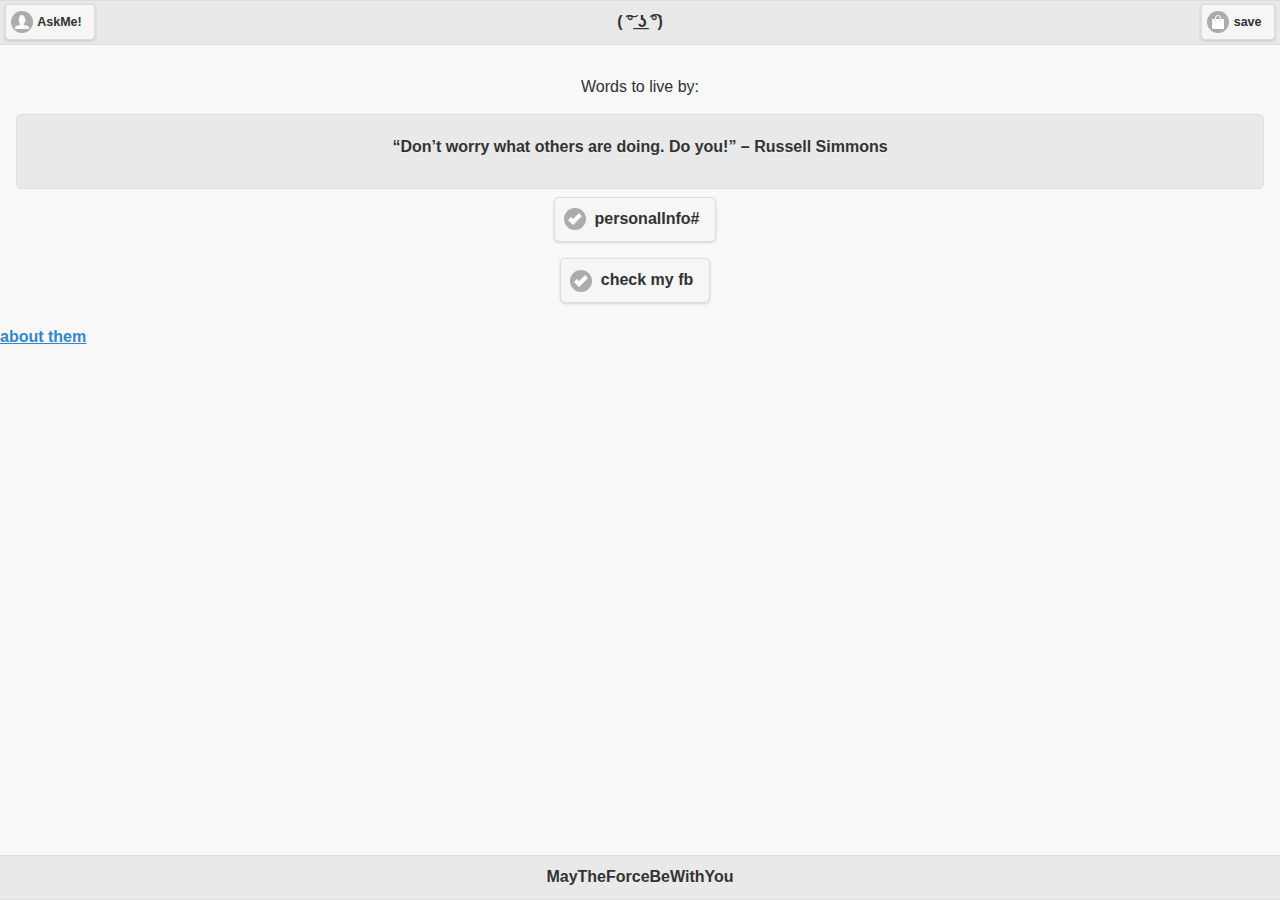
==== index.html @ 90765b9a "improved page setinggs" ====
<!DOCTYPE html>
<html>

    <head>
        <title>THATSme</title>
        <meta name="viewport" content="width=device-width, initial-scale=1">
        <meta name="keywords" content="mobile portfolio, mobile portfolio site">
        <meta name="author" content="sam deering">
        <meta http-equiv="Content-Type" content="text/html; charset=utf-8">
        <meta name="viewport" content="width=device-width, initial-scale=1">
        <script src="js/jquery-1.8.3.min.js"></script>
        <script src="js/jquery.mobile-1.4.5.min.js"></script>
        <!-- <link rel="manifest" href="its4ppt.webmanifest"> -->
        <link href="css/jquery.mobile.structure-1.4.5.min.css" rel="stylesheet">
        <link href="css/jquery.mobile.theme-1.4.5.min.css" rel="stylesheet">
        <link href="css/jquery.mobile-1.4.5.min.css" rel="stylesheet">
        <link href="css/photoswipe.css" rel="stylesheet">
        <link href="css/style.css" rel="stylesheet">
        <script src="js/script.js"></script>
        <script src="js/settings.js"></script>
        <script src="js/klass.min.js"></script>
        <script src="js/code.photoswipe.jquery-3.0.5.min.js"></script>



<style>
.footer {
  position: fixed;
  left: 0;
  bottom: 0;
  width: 100%;

  color: white;
  text-align: center;
}
</style>
</head>
<body>
  <div data-role="header">
    <a href="index.html" data-icon="user">AskMe!</a>
    <h1>( ͠° ͟ʖ ͡°)</h1>
    <a href="index.html" data-icon="shop">save</a>
  </div>

<div role="main" class="ui-content">
    <div class="ui-grid-solo">
		    <p>Words to live by:</p>
      <div class="ui-grid-a">
        <div class="ui-bar ui-bar-a ui-corner-all" style="height:60px"><p>“Don’t worry what others are doing. Do you!” – Russell Simmons</p>
        </div>
      </div>
    </div><!-- /grid-a -->

  <!-- <div class="ui-grid-solo">
      <a href="#popupLogin" data-rel="popup" data-position-to="window" class="ui-btn ui-corner-all ui-shadow ui-btn-inline ui-icon-check ui-btn-icon-left ui-btn-a" data-transition="pop">Sign in</a>
      <div data-role="popup" id="popupLogin" data-theme="a" class="ui-corner-all">
        <form>
           <div style="padding:10px 20px;">
               <h3>Please sign in</h3>
               <label for="un" class="ui-hidden-accessible">Username:</label>
               <input type="text" name="user" id="un" value="" placeholder="username" data-theme="a">
               <label for="pw" class="ui-hidden-accessible">Password:</label>
               <input type="password" name="pass" id="pw" value="" placeholder="password" data-theme="a">
               <button type="submit" class="ui-btn ui-corner-all ui-shadow ui-btn-b ui-btn-icon-left ui-icon-check">Sign in</button>
           </div>
       </form>
    </div>
  </div> -->

  <div class="ui-grid-solo">
    <div  data-role="popup" id="personalinfo" data-theme="a" class="ui-corner-all">
     <div data-role="collapsible" data-theme="a" data-content-theme="b">
         <h4>basic</h4>
         <p>hight : 180 cms or 5'8" if matric system confuses you! ( ͡°͜ ͡°)</p>
         <p>weight : 720 N </p>
         <p>colour : #d9e0b6 v(〄_〄)v </p>
     </div>

     <div data-role="collapsible" data-theme="a" data-content-theme="b">
         <h4>education</h4>
         <p>im hiughly educated. as u can sea!.٩(͡๏̯͡๏)۶</p>
     </div>

     <div data-role="collapsible" data-theme="a" data-content-theme="b">
       <h4>occopation</h4>
       <p>i made this page ! so take a hint ,,,</p>
    </div>

    <div data-role="collapsible" data-theme="a" data-content-theme="b">
    <h4>parents</h4>
    <ul data-role="listview">
        <li><div data-role="collapsible" data-theme="a" data-content-theme="b">
            <h4>papa AKA Father or Vader</h4>
            <p>Singh ,Kedar</p>
            <p>Ex-Navy,CPOR(tel)</p>
            <p>age : born in 1960 do the math!~</p>
        </div></li>
        <li><div data-role="collapsible" data-theme="a" data-content-theme="b">
            <h4>mummy AKA mother(india)</h4>
            <p>Devi, Nisha</p>
            <p>house wife</p>
            <p>age: 56(till 2019)guess the year born</p>
        </div></li>

    </ul>
    </div>


   </div>
  </div>
  <div class="ui-grid-solo">
    <a href="#personalinfo" data-rel="popup" data-position-to="window" class="ui-btn ui-corner-all ui-shadow ui-btn-inline ui-icon-check ui-btn-icon-left ui-btn-a" data-transition="pop">personalInfo#</a>
  </div>
    <div class="ui-grid-solo">
    <a href="#external" data-rel="popup" data-position-to="window" class="ui-btn ui-corner-all ui-shadow ui-btn-inline ui-icon-check ui-btn-icon-left ui-btn-a" data-transition="pop">check my fb</a>
  </div>
   <div data-role="popup" id="external" data-theme="a" class="ui-corner-all">
       <object type="text/html" data="https://demos.jquerymobile.com/1.4.5/pages-dialog/" width="550px" height="600px" style="overflow:auto;border:5px">
       </object>
    </div>


	</div><!-- /content -->

  <a href="fortest.php" data-transition="flow">about them</a>
  <div data-role="footer" style="overflow:hidden;" class="footer">
      <h4 style="text-align:center;">MayTheForceBeWithYou</h4>

  </div>

  </body>
  </html>
---- css/photoswipe.css ----
/*
 * photoswipe.css
 * Copyright (c) %%year%% by Code Computerlove (http://www.codecomputerlove.com)
 * Licensed under the MIT license
 *
 * Default styles for PhotoSwipe
 * Avoid any position or dimension based styles
 * where possible, unless specified already here.
 * The gallery automatically works out gallery item
 * positions etc.
 */


body.ps-active, body.ps-building, div.ps-active, div.ps-building
{
	background: #000;
	overflow: hidden;
}
body.ps-active *, div.ps-active *
{
	-webkit-tap-highlight-color:  rgba(255, 255, 255, 0);
	display: none;
}
body.ps-active *:focus, div.ps-active *:focus
{
	outline: 0;
}


/* Document overlay */
div.ps-document-overlay
{
	background: #000;
}


/* UILayer */
div.ps-uilayer {

	background: #000;
	cursor: pointer;

}


/* Zoom/pan/rotate layer */
div.ps-zoom-pan-rotate{
	background: #000;
}
div.ps-zoom-pan-rotate *  { display: block; }


/* Carousel */
div.ps-carousel-item-loading
{
	background: url(/images/loader.gif) no-repeat center center;
}

div.ps-carousel-item-error
{
	background: url(/images/error.gif) no-repeat center center;
}


/* Caption */
div.ps-caption
{
	background: #000000;
	background: -moz-linear-gradient(top, #303130 0%, #000101 100%);
	background: -webkit-gradient(linear, left top, left bottom, color-stop(0%,#303130), color-stop(100%,#000101));
	border-bottom: 1px solid #42403f;
	color: #ffffff;
	font-size: 13px;
	font-family: "Lucida Grande", Helvetica, Arial,Verdana, sans-serif;
	text-align: center;
}
div.ps-caption *  { display: inline; }

div.ps-caption-bottom
{
	border-top: 1px solid #42403f;
	border-bottom: none;
	min-height: 44px;
}

div.ps-caption-content
{
	padding: 13px;
	display: block;
}


/* Toolbar */
div.ps-toolbar
{
	background: #000000;
	background: -moz-linear-gradient(top, #303130 0%, #000101 100%);
	background: -webkit-gradient(linear, left top, left bottom, color-stop(0%,#303130), color-stop(100%,#000101));
	border-top: 1px solid #42403f;
	color: #ffffff;
	font-size: 13px;
	font-family: "Lucida Grande", Helvetica, Arial,Verdana, sans-serif;
	text-align: center;
	height: 44px;
	display: table;
	table-layout: fixed;
}
div.ps-toolbar * {
	display: block;
}

div.ps-toolbar-top
{
	border-bottom: 1px solid #42403f;
	border-top: none;
}

div.ps-toolbar-close, div.ps-toolbar-previous, div.ps-toolbar-next, div.ps-toolbar-play
{
	cursor: pointer;
	display: table-cell;
}

div.ps-toolbar div div.ps-toolbar-content
{
	width: 44px;
	height: 44px;
	margin: 0 auto 0;
	background-image: url(images/icons.png);
	background-repeat: no-repeat;
}

div.ps-toolbar-close div.ps-toolbar-content
{
	background-position: 0 0;
}

div.ps-toolbar-previous div.ps-toolbar-content
{
	background-position: -44px 0;
}

div.ps-toolbar-previous-disabled div.ps-toolbar-content
{
	background-position: -44px -44px;
}

div.ps-toolbar-next div.ps-toolbar-content
{
	background-position: -132px 0;
}

div.ps-toolbar-next-disabled div.ps-toolbar-content
{
	background-position: -132px -44px;
}

div.ps-toolbar-play div.ps-toolbar-content
{
	background-position: -88px 0;
}

/* Hi-res display */
@media only screen and (-webkit-min-device-pixel-ratio: 1.5),
       only screen and (-moz-min-device-pixel-ratio: 1.5),
       only screen and (min-resolution: 240dpi)
{
	div.ps-toolbar div div.ps-toolbar-content
	{
		-moz-background-size: 176px 88px;
		-o-background-size: 176px 88px;
		-webkit-background-size: 176px 88px;
		background-size: 176px 88px;
		background-image: url(images/icons@2x.png);
	}
}


body { padding: 0; margin: 0; background: #DFDCD1; font-family: "Lucida Grande", Helvetica, Arial,Verdana, sans-serif; color: #444340; }
h1 { font-size: 1.3em; padding: 15px 10px; margin: 0; }
h2 { font-size: 1.1em; padding: 10px; margin: 0; }
img { border: none; }
a { color: #444340; }

#Header { background: #EEBF02; height: 61px; padding: 0; border-bottom: 1px solid #3c3c3c;  }
#Header img { display: block; margin: 0 auto 0; }

#MainContent { background: #ffffff; padding-bottom: 30px; }

#Footer { padding: 10px; border-top: none; }

#SocialLinks { padding: 10px 0 0 0; }
#SocialLinks:after { clear: both; content: "."; display: block; height: 0; visibility: hidden; }
#SocialLinks a { display: block; float: left; padding-right: 15px; }

.gallery { list-style: none; padding: 0; margin: 0; }
.gallery:after { clear: both; content: "."; display: block; height: 0; visibility: hidden; }
.gallery li { float: left; width: 33.33333333%; }
.gallery li a { display: block; margin: 5px; border: 1px solid #3c3c3c; }
.gallery li img { display: block; width: 100%; height: auto; }


/* For inline examples only */
#PhotoSwipeTarget { width: 100%; height: 200px; }

#Indicators { text-align: center; margin-top: 20px; }
#Indicators span { display: inline-block; height: 10px; width: 10px; margin: 0 10px 0 0; padding: 0; -webkit-border-radius:5px; -moz-border-radius:5px; -o-border-radius:5px; border-radius:5px; background: #c5c5c5; overflow:hidden; }
#Indicators span.current{ background: #EEBF02; }
---- css/style.css ----
.copyright {
    font-size: 12px;
    text-align: center;
}

.ui-content {
    text-align: center;
}

.pt-menu .ui-btn {
    cursor: pointer;
    display: inline-block;
    height: 100px;
    margin: 5px !important;
    padding: 10px;
    text-align: center;
    width: 110px;
    /*border-radius: 200px;*/
}

.pt-menu .ui-btn-inner {
    border: 0;
}

.pt-menu .ui-btn img {
    /*height: 50px;*/
}


/* contact page */
#contact .ui-br {
    border: 0;
}

/* form underline bug fix */
.ui-br {
    border-bottom: none !important;
}

/* form errors */
label.error {
    color: red;
    padding-top: .5em;
    vertical-align: top;
    font-weight:bold;
    display: inline-block;
    vertical-align: top;
    margin-left: 22%;
}


/* table styles */
.tablerow {
    display: inline-block;
    width: 100%;
}
.left-table {
    text-align: right;
    width: 25%; float: left;
    padding-right: 2%;
    font-weight: bold;
}
.right-table {
    text-align: left;
    width: 73%; float: left;
}

/* bottom back and next buttons */
.previous-btn {
    float: left;
}
.next-btn {
    float: right;
}

/* toggle buttons styles */
.ui-collapsible-heading-toggle {
    border: none;
}

/* ui component tweaks */
.ui-textalign-left {
    text-align: left;
}

/* portfolio item right button stlye fix */
.portfolio-item .ui-btn-icon-notext {
    padding: 0 !important;
}
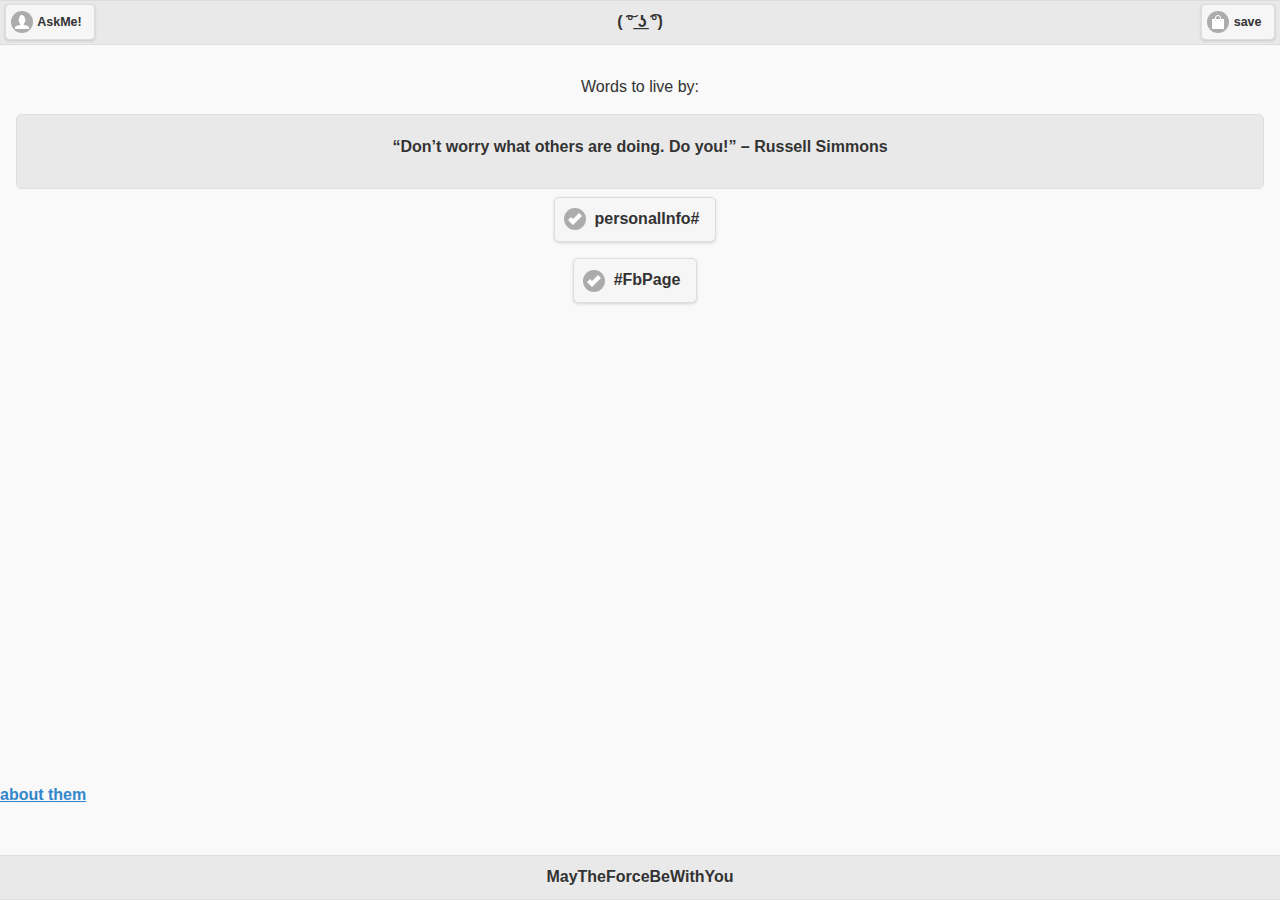
==== commit 83a0a709: "added iframs for facebook , soundcloud, spotify" ====
--- a/index.html
+++ b/index.html
@@ -32,6 +32,13 @@
 
   color: white;
   text-align: center;
+}
+.soundcloud {
+
+  width: 96%;
+  max-width: 60em;
+  margin: 0 auto;
+
 }
 </style>
 </head>
@@ -112,14 +119,20 @@
     <a href="#personalinfo" data-rel="popup" data-position-to="window" class="ui-btn ui-corner-all ui-shadow ui-btn-inline ui-icon-check ui-btn-icon-left ui-btn-a" data-transition="pop">personalInfo#</a>
   </div>
     <div class="ui-grid-solo">
-    <a href="#external" data-rel="popup" data-position-to="window" class="ui-btn ui-corner-all ui-shadow ui-btn-inline ui-icon-check ui-btn-icon-left ui-btn-a" data-transition="pop">check my fb</a>
+    <a href="#external" data-rel="popup" data-position-to="window" class="ui-btn ui-corner-all ui-shadow ui-btn-inline ui-icon-check ui-btn-icon-left ui-btn-a" data-transition="pop">#FbPage</a>
   </div>
    <div data-role="popup" id="external" data-theme="a" class="ui-corner-all">
-       <object type="text/html" data="https://demos.jquerymobile.com/1.4.5/pages-dialog/" width="550px" height="600px" style="overflow:auto;border:5px">
-       </object>
+<iframe src="https://www.facebook.com/plugins/page.php?href=https%3A%2F%2Fwww.facebook.com%2Ffacebook&tabs=timeline&width=340&height=500&small_header=false&adapt_container_width=true&hide_cover=false&show_facepile=false&appId" width="340" height="500" style="border:none;overflow:hidden" scrolling="no" frameborder="0" allowTransparency="true" allow="encrypted-media"></iframe>
+       <!-- <object type="text/html" data="https://demos.jquerymobile.com/1.4.5/pages-dialog/" width="370px" height="600px" style="overflow:auto;border:5px">
+       </object> -->
     </div>
 
+<iframe src="https://open.spotify.com/embed/album/1DFixLWuPkv3KT3TnV35m3" width="200" height="280" frameborder="0" allowtransparency="true" allow="encrypted-media"></iframe>
 
+<div class="soundcloud">
+  <iframe width="100%" height="166" scrolling="no" frameborder="no" src="https://w.soundcloud.com/player/?url=http%3A%2F%2Fapi.soundcloud.com%2Ftracks%2F59051244"></iframe>
+
+</div>
 	</div><!-- /content -->
 
   <a href="fortest.php" data-transition="flow">about them</a>
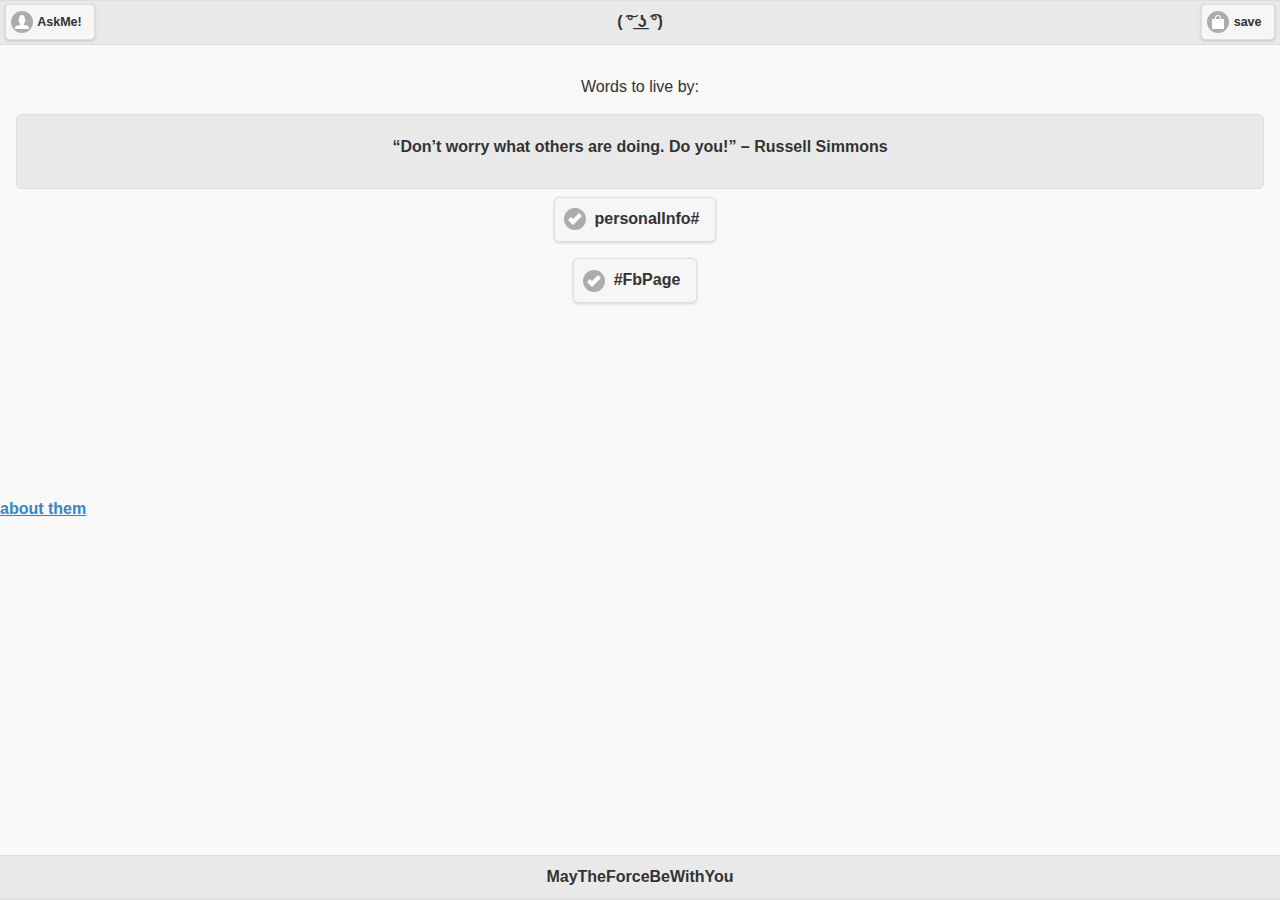
==== commit 1fde6ccf: "trying .webmenifest file" ====
--- a/index.html
+++ b/index.html
@@ -10,7 +10,7 @@
         <meta name="viewport" content="width=device-width, initial-scale=1">
         <script src="js/jquery-1.8.3.min.js"></script>
         <script src="js/jquery.mobile-1.4.5.min.js"></script>
-        <!-- <link rel="manifest" href="its4ppt.webmanifest"> -->
+        <link rel="manifest" href="its4ppt.webmanifest">
         <link href="css/jquery.mobile.structure-1.4.5.min.css" rel="stylesheet">
         <link href="css/jquery.mobile.theme-1.4.5.min.css" rel="stylesheet">
         <link href="css/jquery.mobile-1.4.5.min.css" rel="stylesheet">
@@ -127,7 +127,7 @@
        </object> -->
     </div>
 
-<iframe src="https://open.spotify.com/embed/album/1DFixLWuPkv3KT3TnV35m3" width="200" height="280" frameborder="0" allowtransparency="true" allow="encrypted-media"></iframe>
+<!-- <iframe src="https://open.spotify.com/embed/album/1DFixLWuPkv3KT3TnV35m3" width="200" height="280" frameborder="0" allowtransparency="true" allow="encrypted-media"></iframe> -->
 
 <div class="soundcloud">
   <iframe width="100%" height="166" scrolling="no" frameborder="no" src="https://w.soundcloud.com/player/?url=http%3A%2F%2Fapi.soundcloud.com%2Ftracks%2F59051244"></iframe>
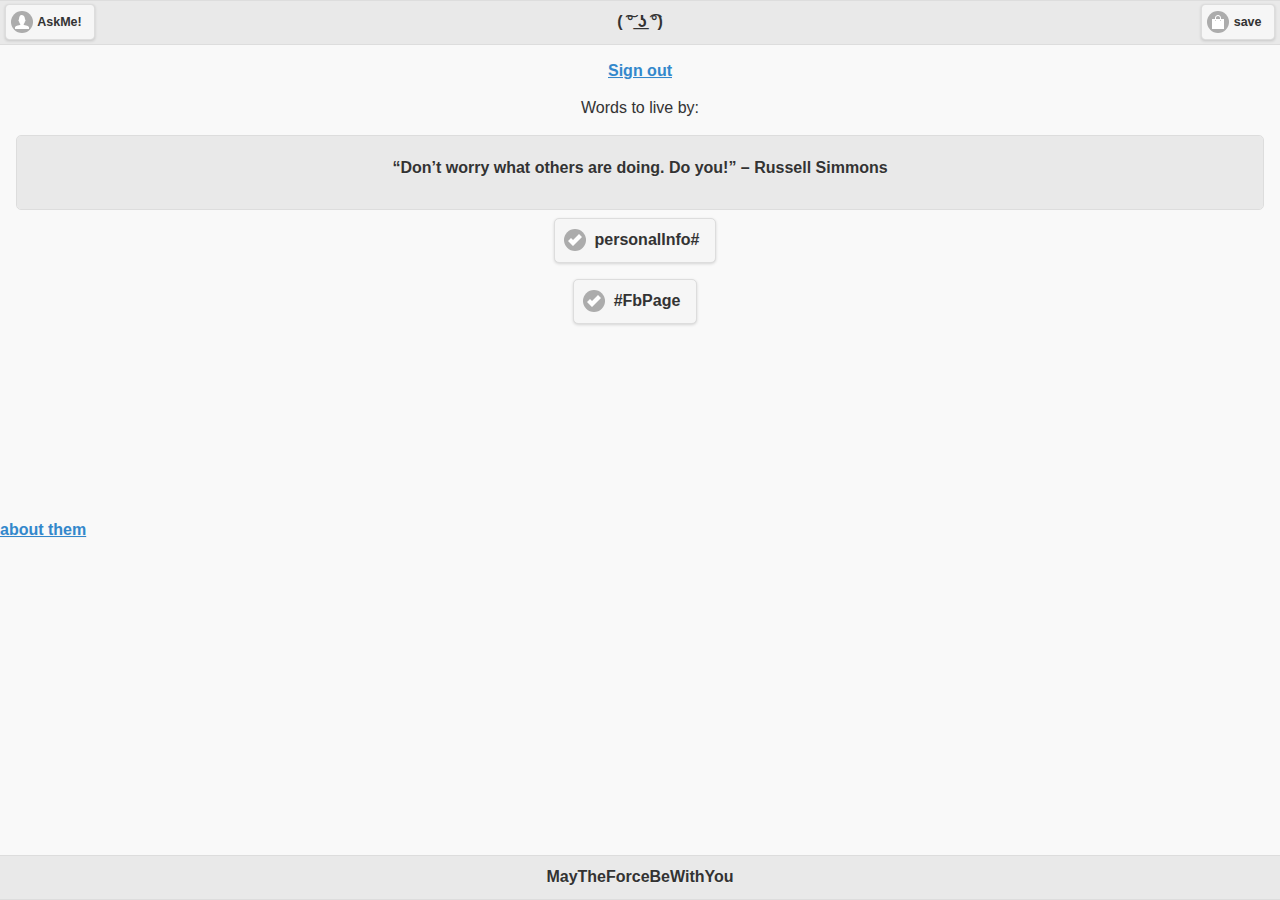
==== commit 25170ae1: "testing google signIn page" ====
--- a/index.html
+++ b/index.html
@@ -8,6 +8,10 @@
         <meta name="author" content="sam deering">
         <meta http-equiv="Content-Type" content="text/html; charset=utf-8">
         <meta name="viewport" content="width=device-width, initial-scale=1">
+
+        <script src="https://apis.google.com/js/platform.js" async defer></script>  <!-- this is google sign in script -->
+        <meta name="google-signin-client_id" content="921326091878-irlaoop669j317hsudlvl0ba3u23es5k.apps.googleusercontent.com">
+
         <script src="js/jquery-1.8.3.min.js"></script>
         <script src="js/jquery.mobile-1.4.5.min.js"></script>
         <link rel="manifest" href="its4ppt.webmanifest">
@@ -44,13 +48,18 @@
 </head>
 <body>
   <div data-role="header">
-    <a href="index.html" data-icon="user">AskMe!</a>
+    <a href="thatsme.html" data-icon="user">AskMe!</a>
+
+
     <h1>( ͠° ͟ʖ ͡°)</h1>
-    <a href="index.html" data-icon="shop">save</a>
+    <a href="newtest.html" data-icon="shop" data-transition="slideup">save</a>
   </div>
 
 <div role="main" class="ui-content">
     <div class="ui-grid-solo">
+        <div class="g-signin2" data-onsuccess="onSignIn"></div>
+        <a href="#" onclick="signOut();">Sign out</a>
+
 		    <p>Words to live by:</p>
       <div class="ui-grid-a">
         <div class="ui-bar ui-bar-a ui-corner-all" style="height:60px"><p>“Don’t worry what others are doing. Do you!” – Russell Simmons</p>
@@ -122,7 +131,7 @@
     <a href="#external" data-rel="popup" data-position-to="window" class="ui-btn ui-corner-all ui-shadow ui-btn-inline ui-icon-check ui-btn-icon-left ui-btn-a" data-transition="pop">#FbPage</a>
   </div>
    <div data-role="popup" id="external" data-theme="a" class="ui-corner-all">
-<iframe src="https://www.facebook.com/plugins/page.php?href=https%3A%2F%2Fwww.facebook.com%2Ffacebook&tabs=timeline&width=340&height=500&small_header=false&adapt_container_width=true&hide_cover=false&show_facepile=false&appId" width="340" height="500" style="border:none;overflow:hidden" scrolling="no" frameborder="0" allowTransparency="true" allow="encrypted-media"></iframe>
+<iframe src="https://www.facebook.com/plugins/page.php?href=https%3A%2F%2Fwww.facebook.com%2Fashwaelectric%2F&tabs=timeline&width=340&height=500&small_header=false&adapt_container_width=true&hide_cover=false&show_facepile=true&appId" width="340" height="500" style="border:none;overflow:hidden" scrolling="no" frameborder="0" allowTransparency="true" allow="encrypted-media"></iframe>
        <!-- <object type="text/html" data="https://demos.jquerymobile.com/1.4.5/pages-dialog/" width="370px" height="600px" style="overflow:auto;border:5px">
        </object> -->
     </div>
@@ -142,4 +151,24 @@
   </div>
 
   </body>
+<script>
+function onSignIn(googleUser) {
+  var profile = googleUser.getBasicProfile();
+  console.log('ID: ' + profile.getId()); // Do not send to your backend! Use an ID token instead.
+  console.log('Name: ' + profile.getName());
+  console.log('Image URL: ' + profile.getImageUrl());
+  console.log('Email: ' + profile.getEmail()); // This is null if the 'email' scope is not present.
+}
+
+</script>
+<script>
+  function signOut() {
+    var auth2 = gapi.auth2.getAuthInstance();
+    auth2.signOut().then(function () {
+      console.log('User signed out.');
+    });
+  }
+</script>
+
+
   </html>
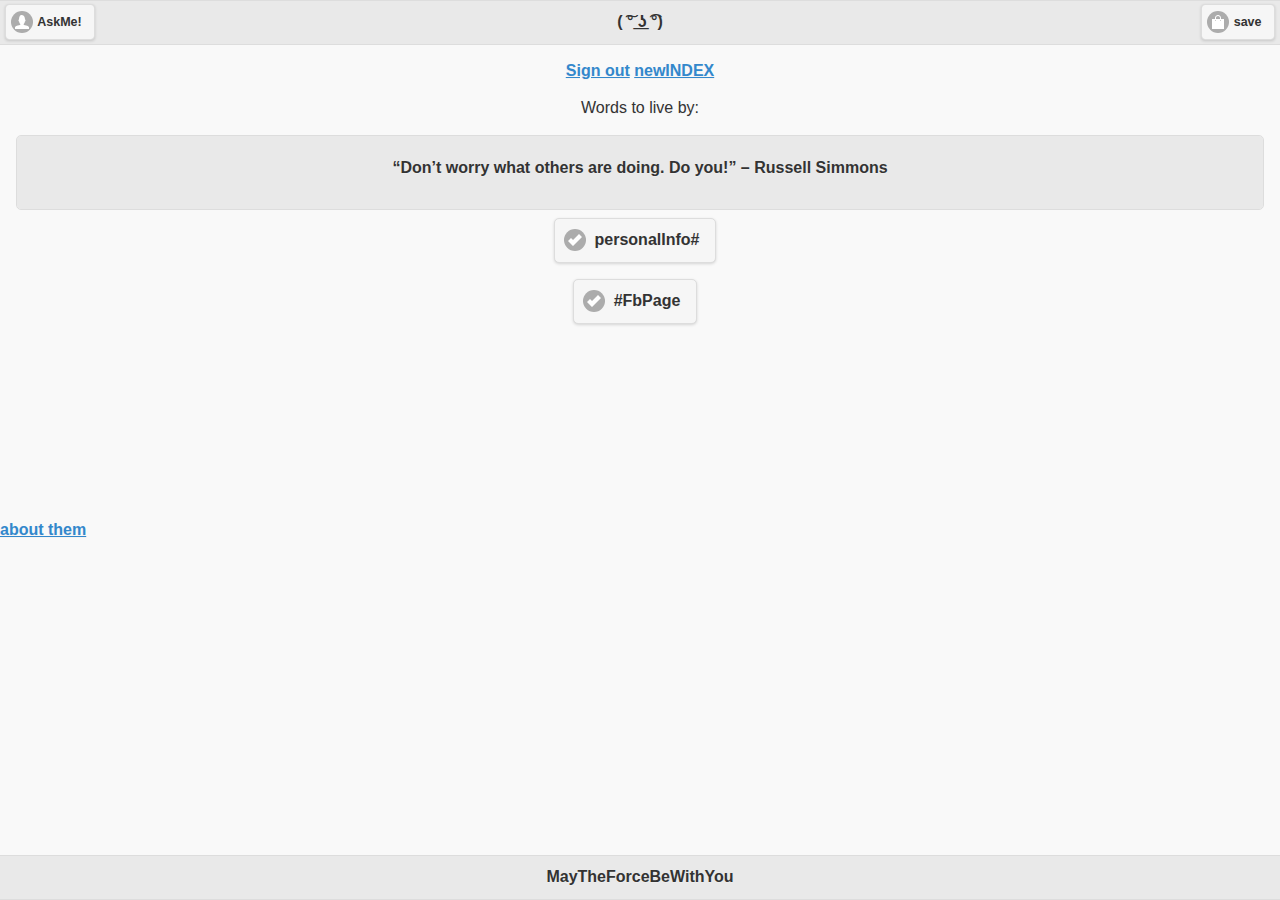
==== commit 9a531c88: "testing newINDEX" ====
--- a/index.html
+++ b/index.html
@@ -59,7 +59,7 @@
     <div class="ui-grid-solo">
         <div class="g-signin2" data-onsuccess="onSignIn"></div>
         <a href="#" onclick="signOut();">Sign out</a>
-
+<a href="newindex.html" > newINDEX </a>
 		    <p>Words to live by:</p>
       <div class="ui-grid-a">
         <div class="ui-bar ui-bar-a ui-corner-all" style="height:60px"><p>“Don’t worry what others are doing. Do you!” – Russell Simmons</p>
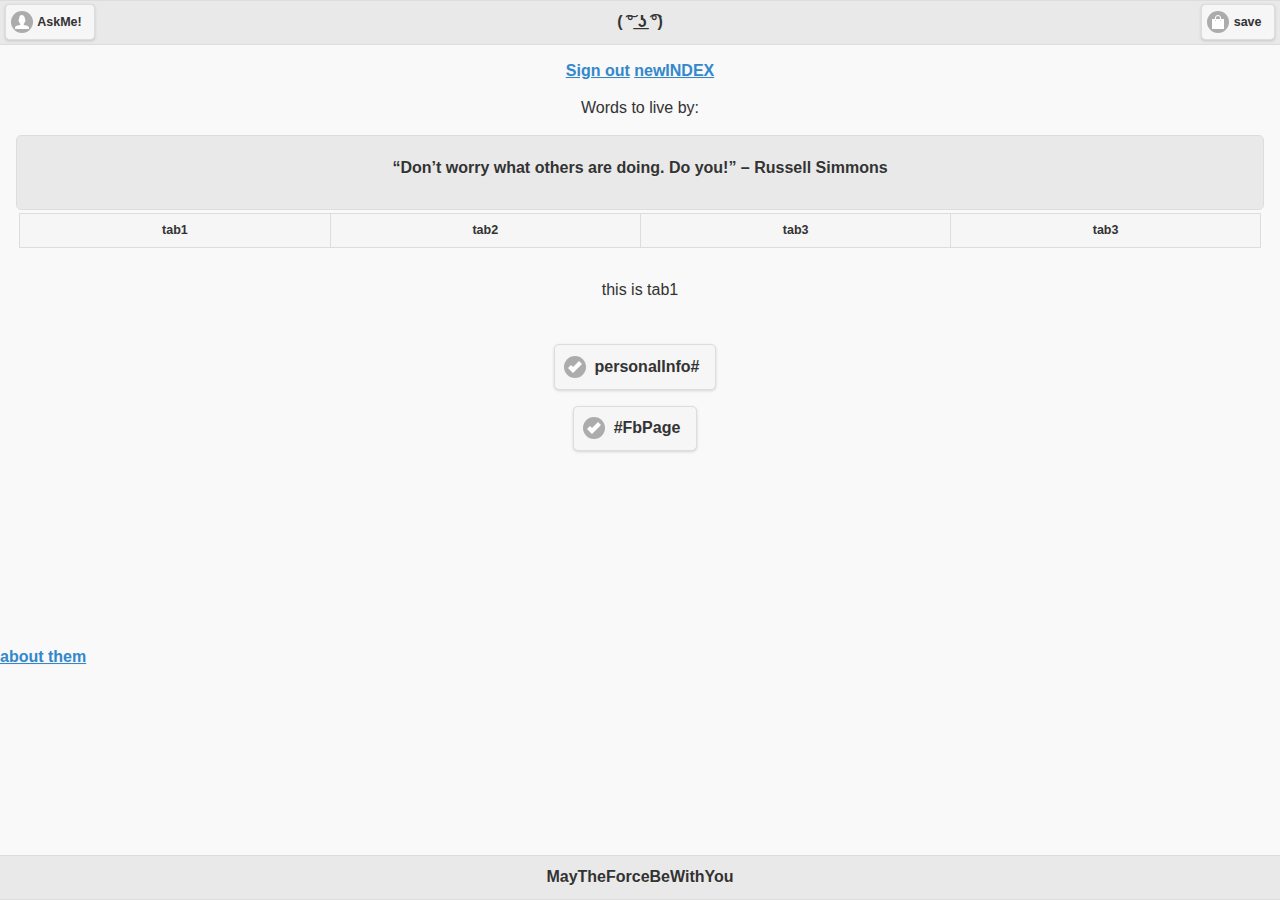
==== commit 7590e238: "this is random" ====
--- a/index.html
+++ b/index.html
@@ -82,6 +82,34 @@
        </form>
     </div>
   </div> -->
+
+
+<div data-role="tabs" id="tabs">
+  <div data-role="navbar">
+  <ul>
+    <li><a href="#tab1">tab1</a></li>
+    <li><a href="#tab2">tab2</a></li>
+    <li><a href="#tab3">tab3</a></li>
+    <li><a href="https://www.w3schools.com/php/php_install.asp">tab3</a></li>
+  </ul>
+</div>
+  <div id="tab1" class="ui-body-d ui-content">
+    <p>this is tab1</p>
+  </div>
+  <div id="tab2">
+    <p><strong>this is tab2</strong></p>
+  </div>
+  <div id="tab3">
+    <p><leagend>this might be tab3</leagend></p>
+  </div>
+</div>
+
+
+
+
+
+
+
 
   <div class="ui-grid-solo">
     <div  data-role="popup" id="personalinfo" data-theme="a" class="ui-corner-all">
